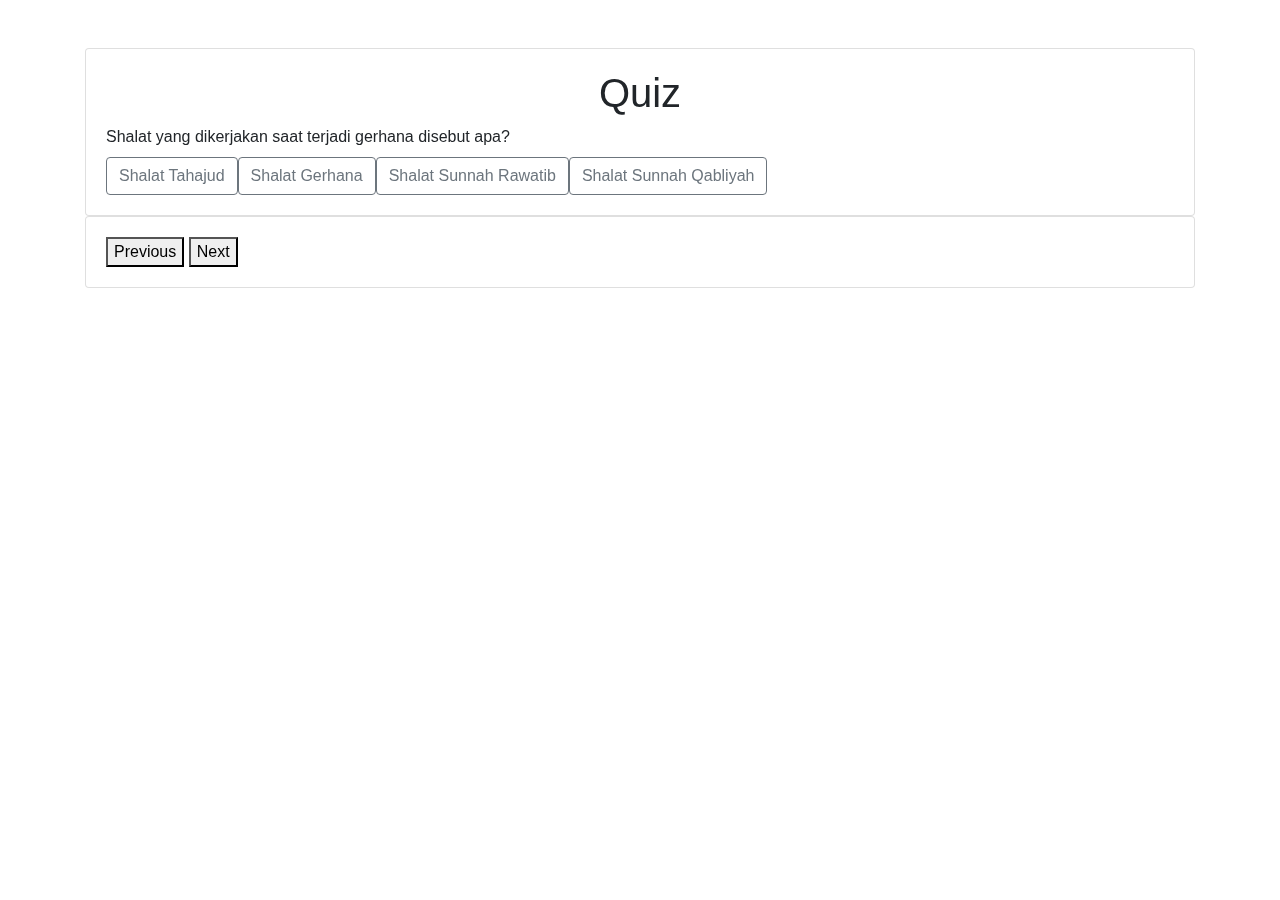
==== index.html @ 906a439c "Add files via upload" ====
<!DOCTYPE html>
<html lang="en">
  <head>
    <meta charset="UTF-8" />
    <meta
      name="viewport"
      content="width=device-width, initial-scale=1, shrink-to-fit=no"
    />
    <title>Quiz App</title>
    <link
      rel="stylesheet"
      href="https://stackpath.bootstrapcdn.com/bootstrap/4.5.2/css/bootstrap.min.css"
    />
  </head>

  <body>
    <div class="container mt-5">
      <div id="quiz-carousel" class="carousel slide" data-ride="carousel">
        <div class="carousel-inner">
          <div class="carousel-item active">
            <div class="card">
              <div class="card-body">
                <h1 class="text-center">Quiz</h1>
                <div id="question"></div>
                <div id="options"></div>
              </div>
            </div>
            <div class="card">
              <div class="card-body">
                <button id="prevButton">Previous</button>
                <button id="nextButton">Next</button>
                <div class="form-group" id="form" style="display: none">
                  <label for="nama">Nama:</label>
                  <input type="text" class="form-control" id="nama" required />
                </div>
                <div class="form-group" id="form1" style="display: none">
                  <label for="kelas">Kelas:</label>
                  <input type="text" class="form-control" id="kelas" required />
                </div>
                <div id="score" style="display: none">Skor: 0</div>
                <button
                  id="finishButton"
                  style="display: none"
                  onclick="sendDataToGoogleAppsScript()"
                >
                  Finish
                </button>
              </div>
            </div>
          </div>
        </div>
      </div>
    </div>

    <script src="https://code.jquery.com/jquery-3.5.1.slim.min.js"></script>
    <script src="https://cdn.jsdelivr.net/npm/@popperjs/core@2.9.1/dist/umd/popper.min.js"></script>
    <script src="https://stackpath.bootstrapcdn.com/bootstrap/4.5.2/js/bootstrap.min.js"></script>
    <script src="assets/main.js"></script>
  </body>
</html>
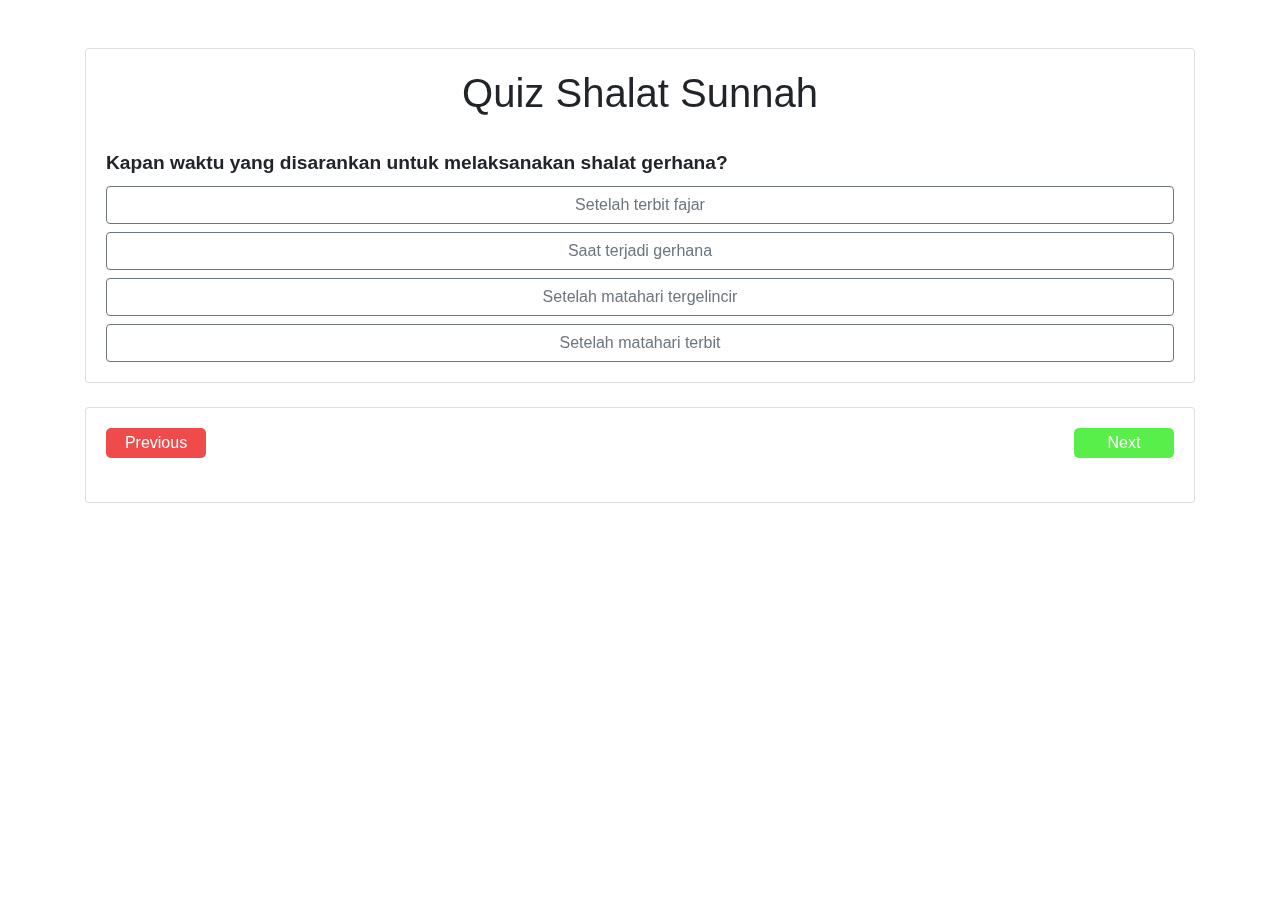
==== commit a99aa2a7: "Add files via upload" ====
--- a/index.html
+++ b/index.html
@@ -1,60 +1,69 @@
 <!DOCTYPE html>
 <html lang="en">
-  <head>
+
+<head>
     <meta charset="UTF-8" />
-    <meta
-      name="viewport"
-      content="width=device-width, initial-scale=1, shrink-to-fit=no"
-    />
+    <meta name="viewport" content="width=device-width, initial-scale=1, shrink-to-fit=no" />
     <title>Quiz App</title>
-    <link
-      rel="stylesheet"
-      href="https://stackpath.bootstrapcdn.com/bootstrap/4.5.2/css/bootstrap.min.css"
-    />
-  </head>
+    <link rel="stylesheet" href="https://stackpath.bootstrapcdn.com/bootstrap/4.5.2/css/bootstrap.min.css" />
+    <link rel="stylesheet" href="assets/style.css">
+</head>
 
-  <body>
+<body>
     <div class="container mt-5">
-      <div id="quiz-carousel" class="carousel slide" data-ride="carousel">
-        <div class="carousel-inner">
-          <div class="carousel-item active">
-            <div class="card">
-              <div class="card-body">
-                <h1 class="text-center">Quiz</h1>
-                <div id="question"></div>
-                <div id="options"></div>
-              </div>
+        <div id="quiz-carousel" class="carousel slide" data-ride="carousel">
+            <div class="carousel-inner">
+                <div class="carousel-item active">
+                    <div class="card">
+                        <div class="card-body" id="pertanyaan">
+                            <h1 class="text-center">Quiz Shalat Sunnah</h1>
+                            <br>
+                            <div id="question"></div>
+                            <div class="pilihan" id="options"></div>
+                        </div>
+                    </div>
+                    <br>
+                    <div class="card">
+                        <div class="card-body">
+                            <div class="navigasi">
+                                <button id="prevButton">Previous</button>
+                                <button id="nextButton">Next</button>
+                            </div>
+                            <form action="https://sheetdb.io/api/v1/iqwrn9itqpghy" method="post" id="sheetdb-form">
+                                <div class="form-group" id="form" style="display: none">
+                                    <label for="nama">Nama:</label>
+                                    <input type="text" class="form-control" id="nama" name="data[Nama]" required />
+                                </div>
+                                <div class="form-group" id="form1" style="display: none">
+                                    <label for="kelas">Kelas:</label>
+                                    <input type="text" class="form-control" id="kelas" name="data[Kelas]" required />
+                                </div>
+                                <div class="form-group" id="form2" style="display: none">
+                                    <label for="skor">skor:</label>
+                                    <input type="text" class="form-control" id="skor" name="data[Skor]" required
+                                        readonly />
+                                </div>
+                                <div id="score" style="display: none">Skor: 0</div>
+                                <button id="finishButton" style="display: none" type="submit">
+                                    Finish
+                                </button>
+                            </form>
+                        </div>
+
+
+                        <br>
+                    </div>
+
+                </div>
             </div>
-            <div class="card">
-              <div class="card-body">
-                <button id="prevButton">Previous</button>
-                <button id="nextButton">Next</button>
-                <div class="form-group" id="form" style="display: none">
-                  <label for="nama">Nama:</label>
-                  <input type="text" class="form-control" id="nama" required />
-                </div>
-                <div class="form-group" id="form1" style="display: none">
-                  <label for="kelas">Kelas:</label>
-                  <input type="text" class="form-control" id="kelas" required />
-                </div>
-                <div id="score" style="display: none">Skor: 0</div>
-                <button
-                  id="finishButton"
-                  style="display: none"
-                  onclick="sendDataToGoogleAppsScript()"
-                >
-                  Finish
-                </button>
-              </div>
-            </div>
-          </div>
         </div>
-      </div>
+    </div>
     </div>
 
     <script src="https://code.jquery.com/jquery-3.5.1.slim.min.js"></script>
     <script src="https://cdn.jsdelivr.net/npm/@popperjs/core@2.9.1/dist/umd/popper.min.js"></script>
     <script src="https://stackpath.bootstrapcdn.com/bootstrap/4.5.2/js/bootstrap.min.js"></script>
     <script src="assets/main.js"></script>
-  </body>
-</html>
+</body>
+
+</html>--- a/assets/style.css
+++ b/assets/style.css
@@ -0,0 +1,41 @@
+.pilihan{
+    display: grid;
+   
+}
+#question{
+    font-size: 1.2rem;
+    font-weight: 600;
+}
+.navigasi{
+    display: flex;
+    justify-content: space-between;
+}
+.navigasi button#prevButton{
+    width: 100px;
+    height: 30px;
+    color: white;
+    background-color: rgb(239, 75, 75);
+    border: none;
+    outline: none;
+    border-radius: 5px;
+}
+.navigasi button#nextButton {
+    width: 100px;
+    height: 30px;
+    color: white;
+    background-color: rgb(89, 239, 75);
+    border: none;
+    outline: none;
+    border-radius: 5px;
+}
+#finishButton{
+    float: right;
+    width: 100px;
+    height: 30px;
+    margin-top: 50px;
+    color: white;
+    background-color: rgb(75, 105, 239);
+    border: none;
+    outline: none;
+    border-radius: 5px;
+}